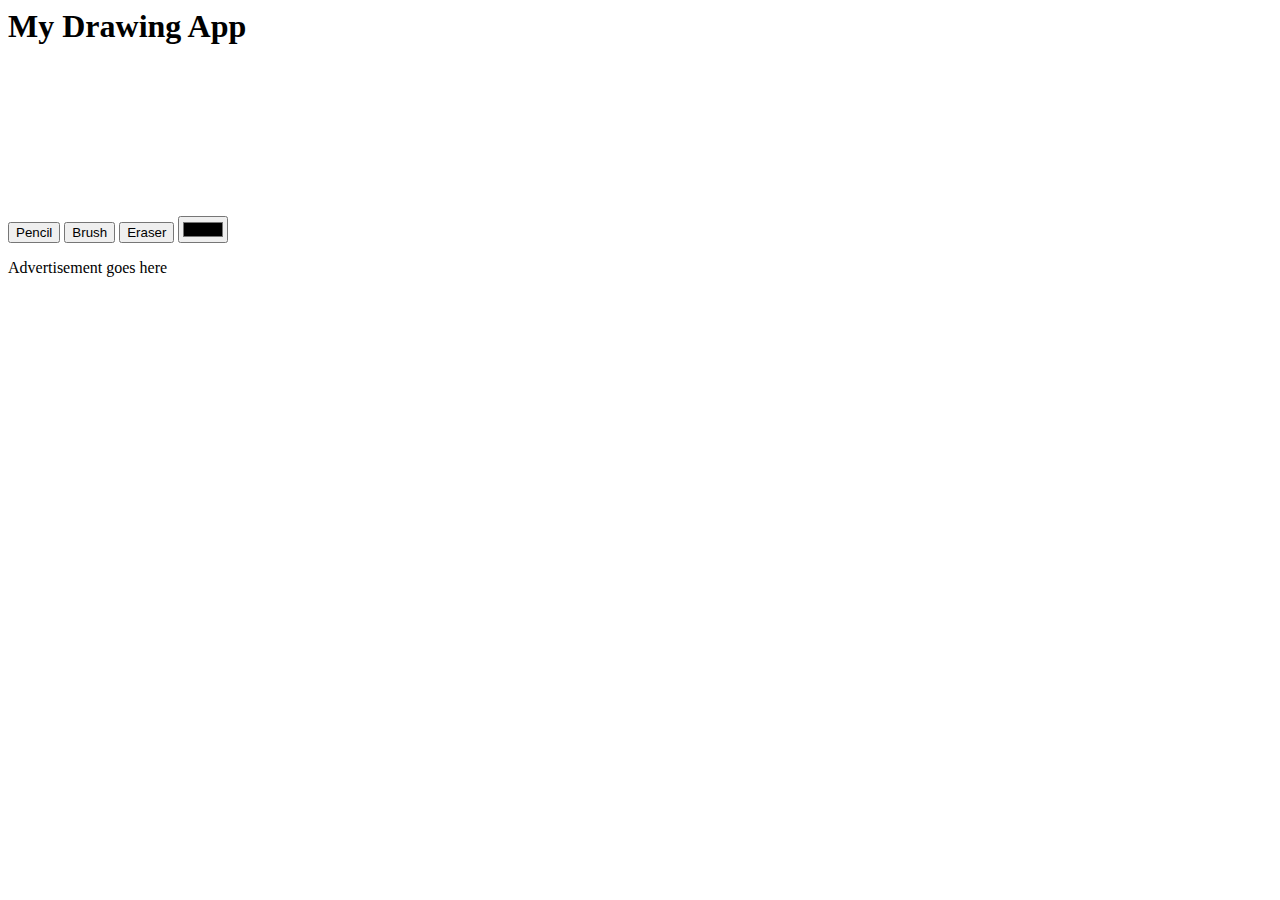
==== index.html @ 8696f75d "Create index.html" ====
<html>
  <head>
    <title>Drawing App</title>
    <style>
      /* Add CSS styling here */
    </style>
  </head>
  <body>
    <header>
      <h1>My Drawing App</h1>
    </header>
    <main>
      <canvas id="canvas"></canvas>
      <div id="toolbar">
        <button id="pencil-tool">Pencil</button>
        <button id="brush-tool">Brush</button>
        <button id="eraser-tool">Eraser</button>
        <input type="color" id="color-picker">
      </div>
    </main>
    <footer>
      <div id="ad-container">
        <p>Advertisement goes here</p>
      </div>
    </footer>
    <script>
      // Add JavaScript code here
    </script>
  </body>
</html>
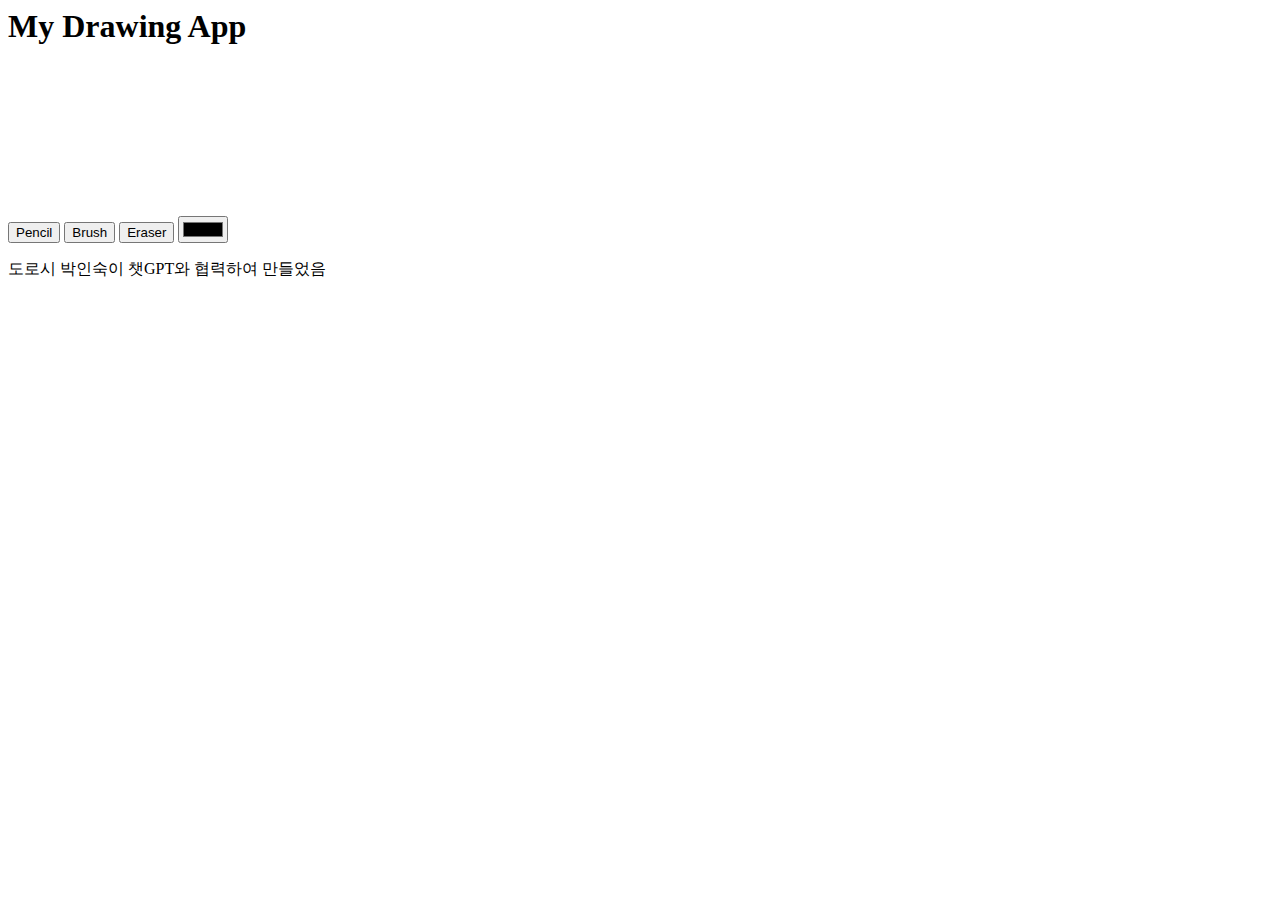
==== commit cceb50df: "Update index.html" ====
--- a/index.html
+++ b/index.html
@@ -20,8 +20,15 @@
     </main>
     <footer>
       <div id="ad-container">
-        <p>Advertisement goes here</p>
+        <ins class="kakao_ad_area" style="display:none;"
+data-ad-unit = "DAN-nOdAVfkEyyJnaNdP"
+data-ad-width = "320"
+data-ad-height = "100"></ins>
+<script type="text/javascript" src="//t1.daumcdn.net/kas/static/ba.min.js" async></script>
       </div>
+      <div class="name">
+<p>도로시 박인숙이 챗GPT와 협력하여 만들었음 </p>
+</div>
     </footer>
     <script>
       // Add JavaScript code here
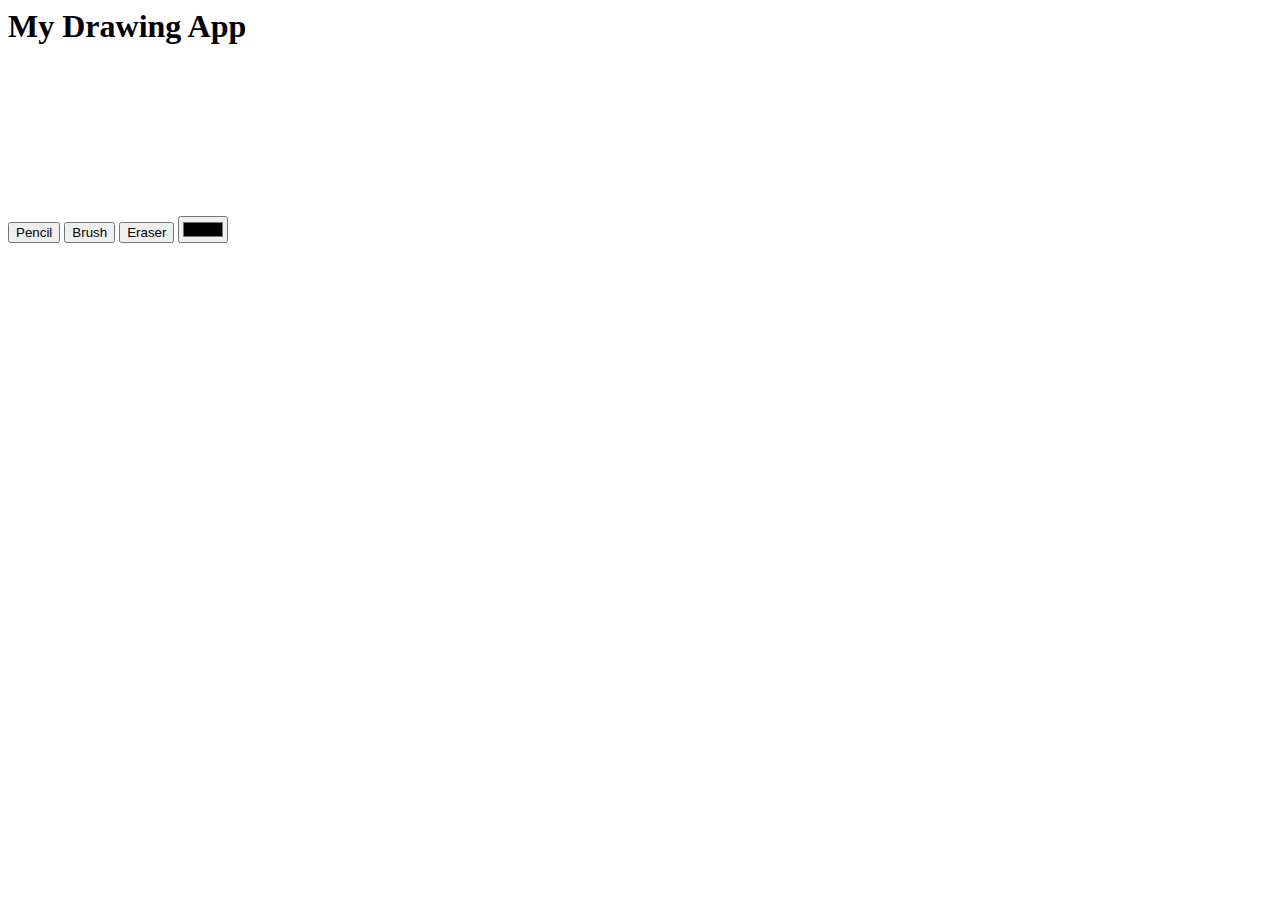
==== commit fd382a5d: "Update index.html" ====
--- a/index.html
+++ b/index.html
@@ -26,9 +26,7 @@
 data-ad-height = "100"></ins>
 <script type="text/javascript" src="//t1.daumcdn.net/kas/static/ba.min.js" async></script>
       </div>
-      <div class="name">
-<p>도로시 박인숙이 챗GPT와 협력하여 만들었음 </p>
-</div>
+      
     </footer>
     <script>
       // Add JavaScript code here
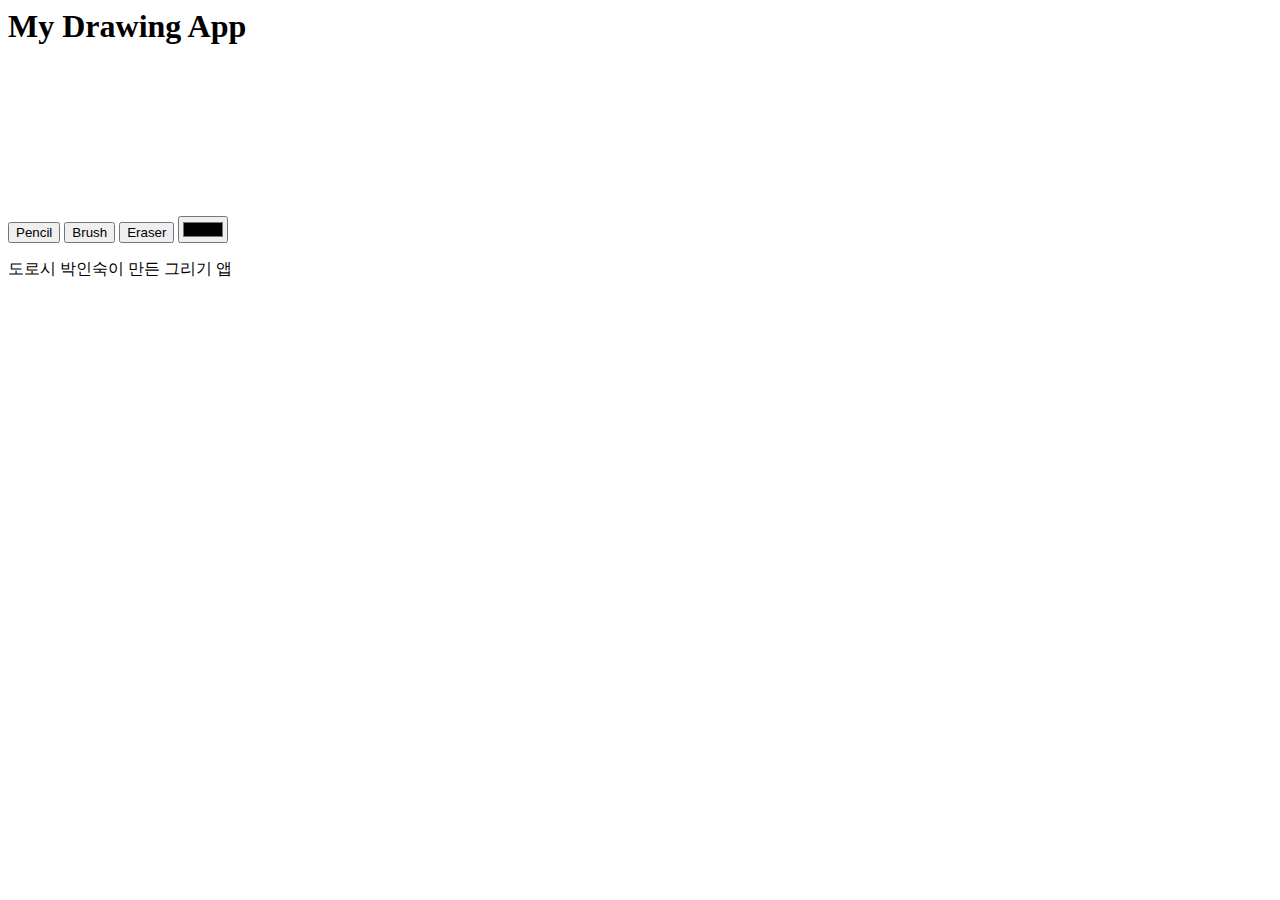
==== commit 032e8bc3: "Update index.html" ====
--- a/index.html
+++ b/index.html
@@ -26,7 +26,9 @@
 data-ad-height = "100"></ins>
 <script type="text/javascript" src="//t1.daumcdn.net/kas/static/ba.min.js" async></script>
       </div>
-      
+<div class="name">
+<p>도로시 박인숙이 만든 그리기 앱 </p>
+</div>      
     </footer>
     <script>
       // Add JavaScript code here
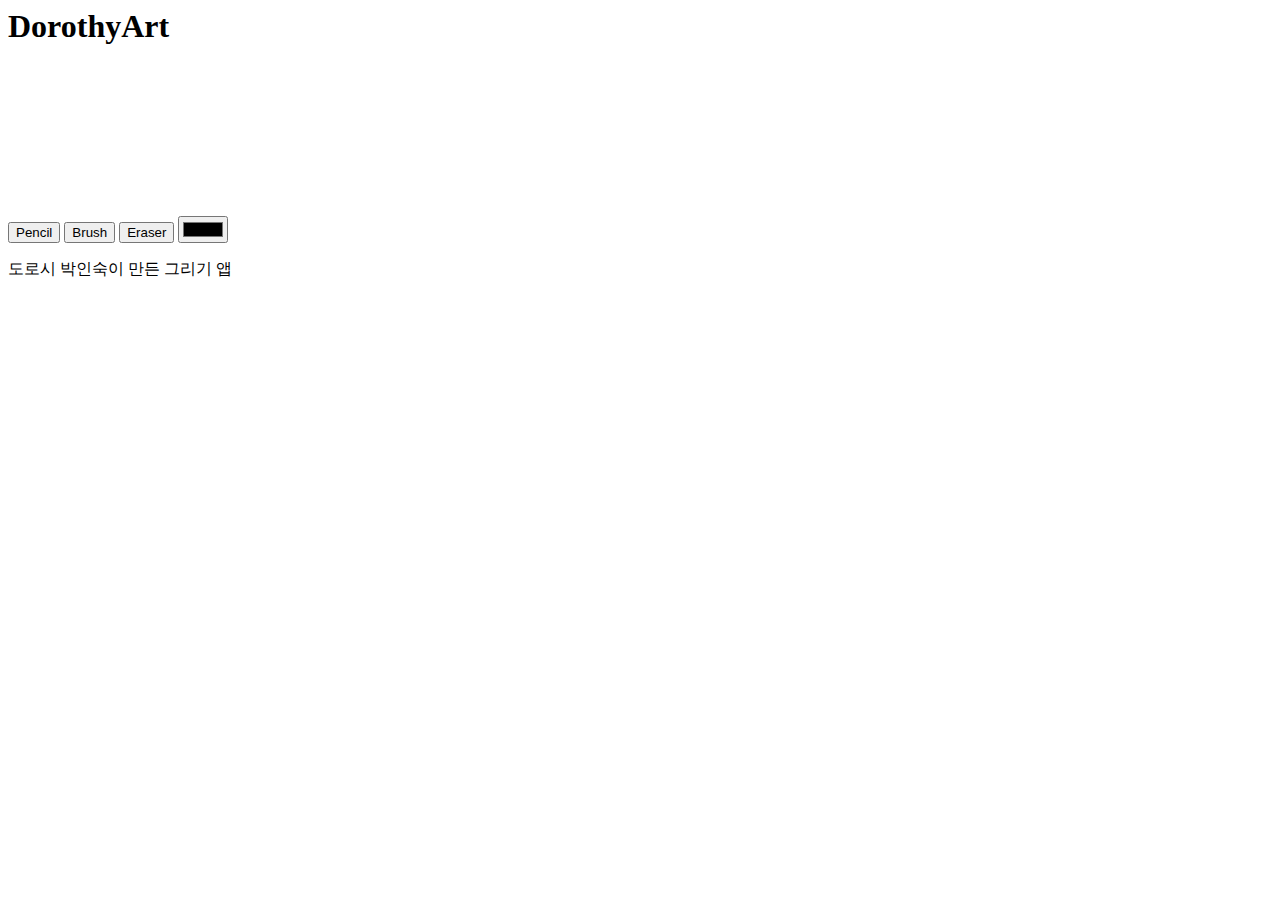
==== commit 798df468: "Update index.html" ====
--- a/index.html
+++ b/index.html
@@ -1,13 +1,20 @@
+
 <html>
   <head>
-    <title>Drawing App</title>
+    <title>DorothyArt</title>
     <style>
-      /* Add CSS styling here */
+      /<div class="controls">
+  <label for="brush-size">Brush Size:</label>
+  <input type="range" id="brush-size" min="1" max="50" value="10">
+  <label for="color-picker">Color:</label>
+  <input type="color" id="color-picker" value="#000000">
+</div>
+*/
     </style>
   </head>
   <body>
     <header>
-      <h1>My Drawing App</h1>
+      <h1>DorothyArt</h1>
     </header>
     <main>
       <canvas id="canvas"></canvas>
